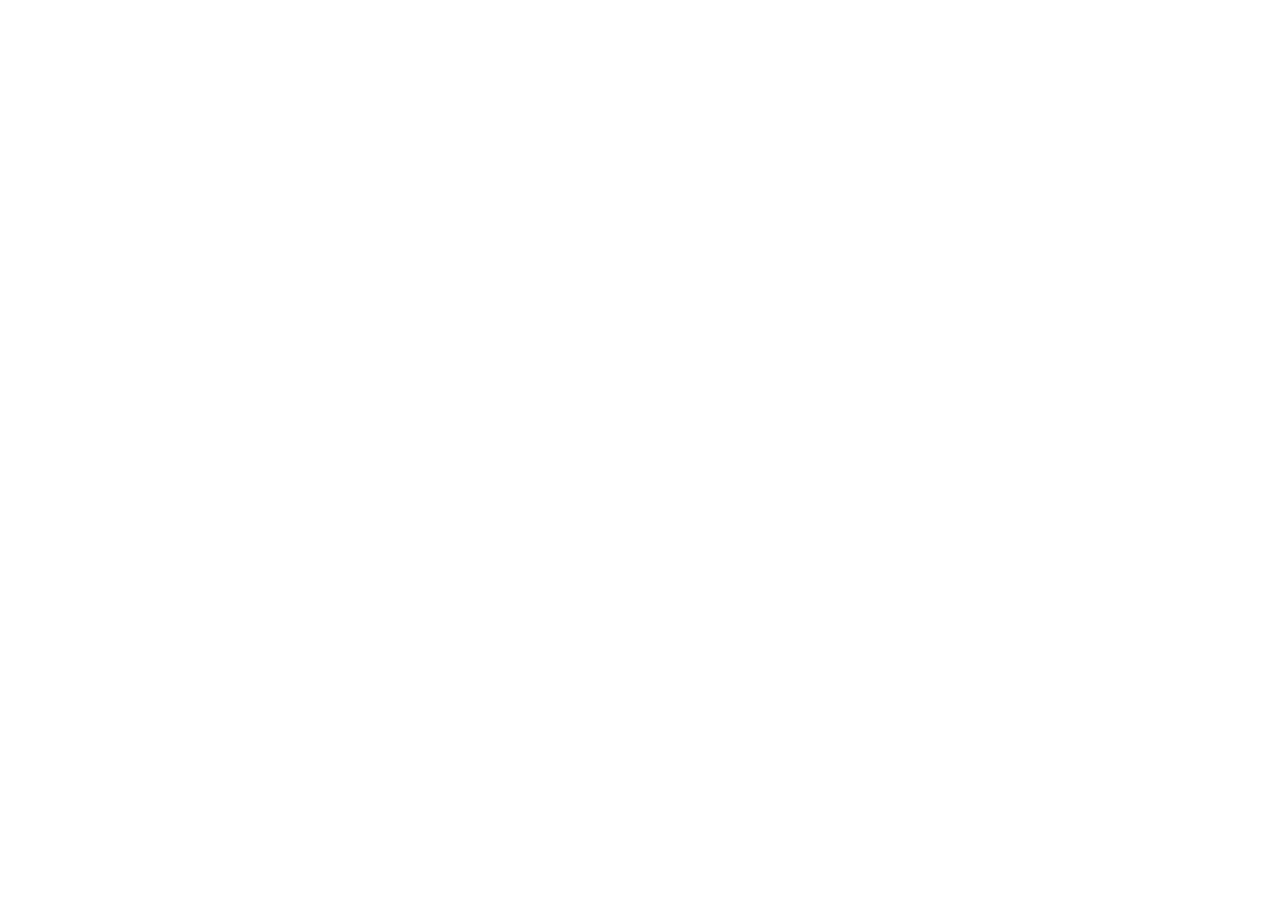
==== 0-structure.html @ d38d2a02 "CH" ====
<!DOCTYPE html>
<html lang="fr">

    <head>
        <!-- la balise HEAD contient les paramètres de la page HTML qui sont invisibles pour l'internaute-->
    </head>

    <body>
        <!-- la balise body c'est le corps de la page -->
    </body>

</html>
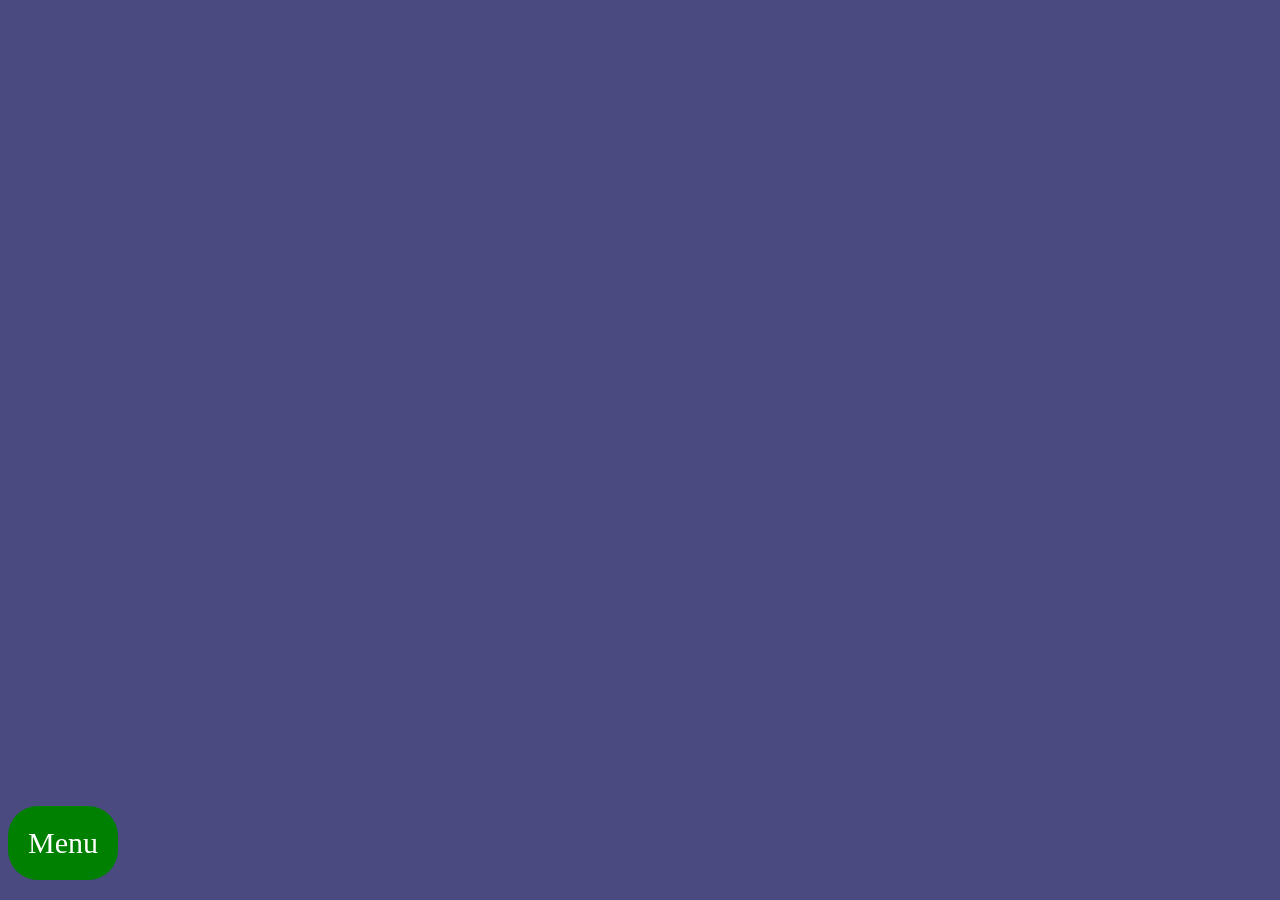
==== commit ef80d1d4: "display" ====
--- a/0-structure.html
+++ b/0-structure.html
@@ -3,10 +3,13 @@
 
     <head>
         <!-- la balise HEAD contient les paramètres de la page HTML qui sont invisibles pour l'internaute-->
+        <link rel="stylesheet" href="css/style.css">
+        
     </head>
 
     <body>
         <!-- la balise body c'est le corps de la page -->
+        <a href="/" class="myBtn">Menu</a>
     </body>
 
 </html>
--- a/css/style.css
+++ b/css/style.css
@@ -0,0 +1,23 @@
+body {
+    background-color: rgb(74, 74, 128);
+}
+
+h1 {
+    color: blueviolet;
+}
+
+.myP {
+    font-size: 30px;
+    color: blueviolet;
+}
+
+.myBtn{
+    background-color: green;
+    color: white;
+    font-size: 30px;
+    padding: 20px;
+    border-radius: 30px;
+    position: fixed;
+    bottom: 20px;
+    text-decoration: none;
+}
